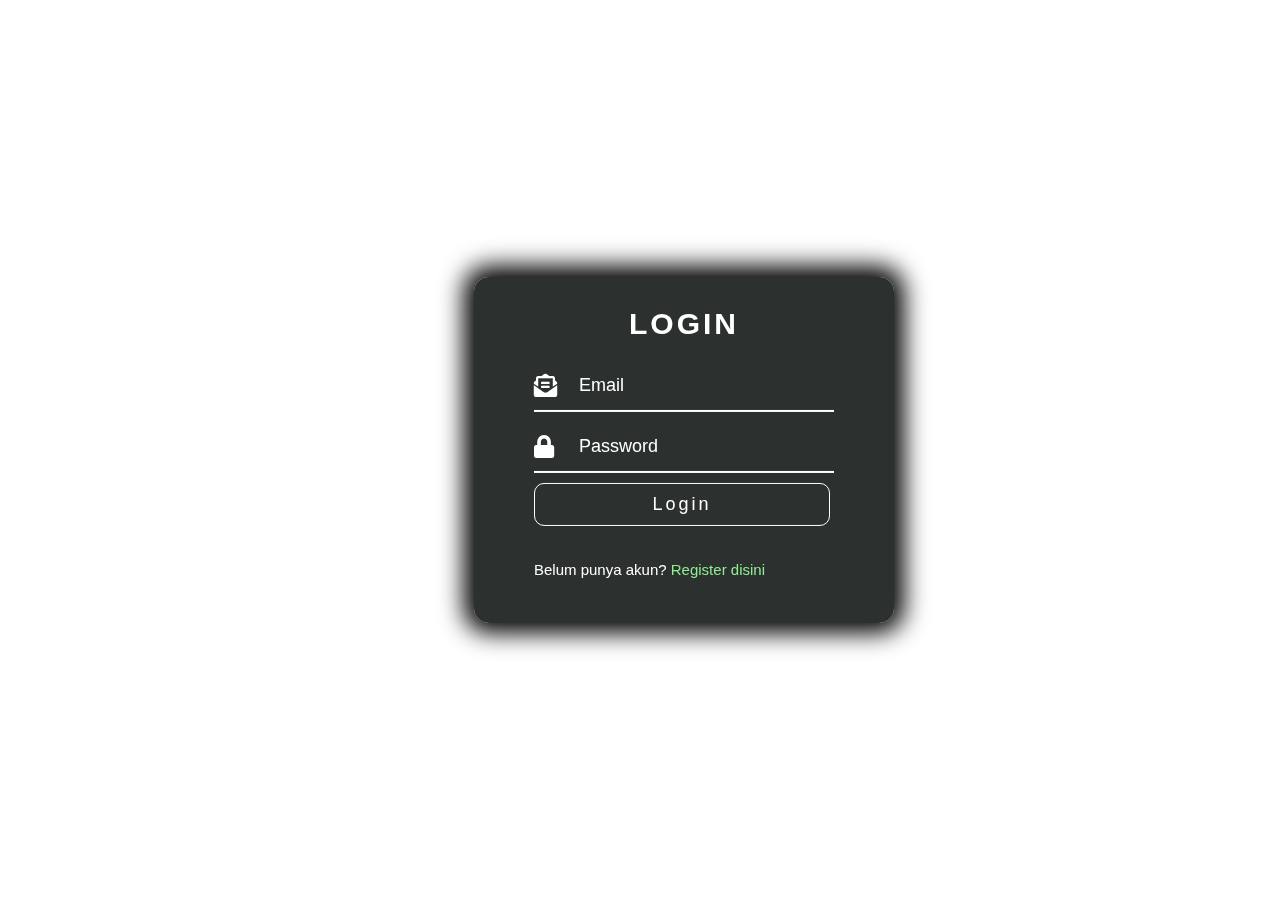
==== index.html @ 08912a89 "Add files via upload" ====
<!DOCTYPE html>
<html lang="en">

<head>
    <meta charset="UTF-8">
    <meta http-equiv="X-UA-Compatible" content="IE=edge">
    <meta name="viewport" content="width=device-width, initial-scale=1.0">
    <link rel="stylesheet" href="stylea.css" media="screen" title="no title">
    <link rel="stylesheet" href="https://use.fontawesome.com/releases/v5.6.3/css/all.css">
    <title>Login Page</title>
</head>

<body>
    <div class="input">
        <h1>LOGIN</h1>
        <form action="login.php" method="POST">
            <div class="box-input">
                <i class="fas fa-envelope-open-text"></i>
                <input type="text" name="email" placeholder="Email">
            </div>
            <div class="box-input">
                <i class="fas fa-lock"></i>
                <input type="password" name="password" placeholder="Password">
            </div>
            <a href="beranda.html">
                <button type="submit" name="login" class="btn-input">Login</button>
            </a>
            <div class="bottom">
                <p>Belum punya akun?
                    <a href="register.html">Register disini</a>
                </p>
            </div>
        </form>
    </div>
</body>

</html>
---- stylea.css ----
body {
    margin: 0;
    padding: 0;
    background: url(poto.jpg);
    background-size: cover;
    background-position: center;
    background-repeat: no-repeat;
    background-attachment: fixed;
    font-family: sans-serif;
}

.input {
    position: fixed;
    top: 50%;
    left: 600px;
    transform: translate(-30%, -50%);
    background: rgba(21, 26, 24, 0.9);
    padding: 50px;
    width: 320px;
    box-shadow: 0px 0px 25px 10px black;
    border-radius: 15px;
}

.input h1 {
    text-align: center;
    color: white;
    font-size: 30px;
    font-family: sans-serif;
    letter-spacing: 3px;
    padding-top: 0;
    margin-top: -20px;
}

.box-input {
    display: flex;
    justify-content: space-between;
    margin: 10px;
    border-bottom: 2px solid white;
    padding: 8px 0;
}

.box-input i {
    font-size: 23px;
    color: white;
    padding: 5px 0;
}

.box-input input {
    width: 85%;
    padding: 5px 0;
    background: none;
    border: none;
    outline: none;
    color: white;
    font-size: 18px;
}

.box-input input::placeholder {
    color: white;
}

.btn-input .box-input input:hover {
    background: rgba(10, 10, 10, s 0.5);
}

.btn-input {
    margin-left: 10px;
    margin-bottom: 20px;
    background: none;
    border: 1px solid white;
    width: 92.5%;
    padding: 10px;
    color: white;
    font-size: 18px;
    letter-spacing: 3px;
    cursor: pointer;
    transition: all .2s;
    border-radius: 10px;
}

.btn-input:hover {
    background: black
}

.bottom {
    margin-left: 10px;
    margin-right: 10px;
    margin-bottom: -20px;
}

.bottom p {
    color: white;
    font-size: 15px;
    text-decoration: none;
}

.bottom a {
    color: lightgreen;
    font-size: 15px;
    text-decoration: none;
}

.bottom a:hover {
    text-decoration: underline;
}
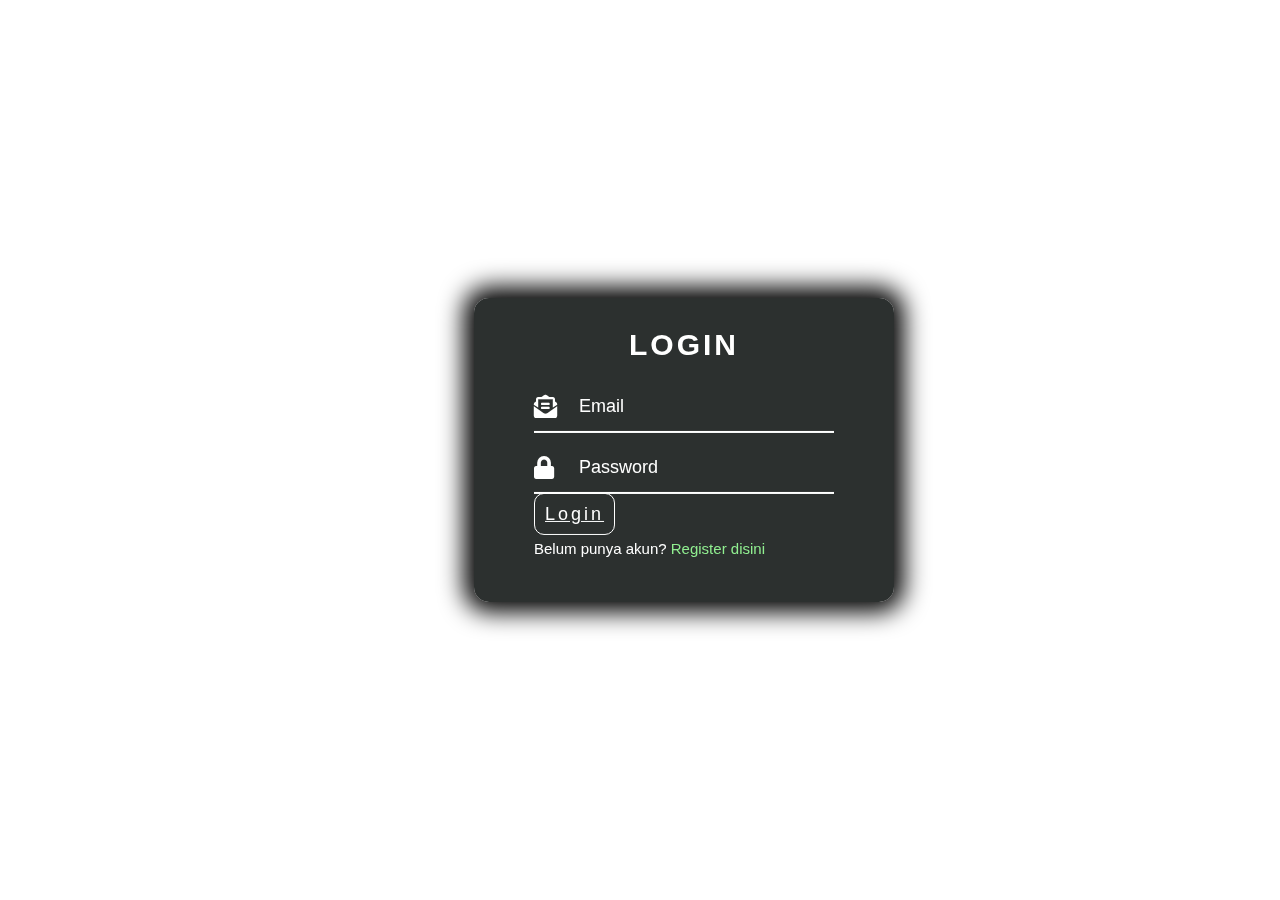
==== commit 02f08d77: "Update index.html" ====
--- a/index.html
+++ b/index.html
@@ -13,7 +13,7 @@
 <body>
     <div class="input">
         <h1>LOGIN</h1>
-        <form action="login.php" method="POST">
+        <form>
             <div class="box-input">
                 <i class="fas fa-envelope-open-text"></i>
                 <input type="text" name="email" placeholder="Email">
@@ -22,9 +22,9 @@
                 <i class="fas fa-lock"></i>
                 <input type="password" name="password" placeholder="Password">
             </div>
-            <a href="beranda.html">
-                <button type="submit" name="login" class="btn-input">Login</button>
-            </a>
+            <div>
+                <a href="dashboard.html" name="login" class="btn-input">Login</a>
+            </div>
             <div class="bottom">
                 <p>Belum punya akun?
                     <a href="register.html">Register disini</a>
@@ -34,4 +34,4 @@
     </div>
 </body>
 
-</html>+</html>
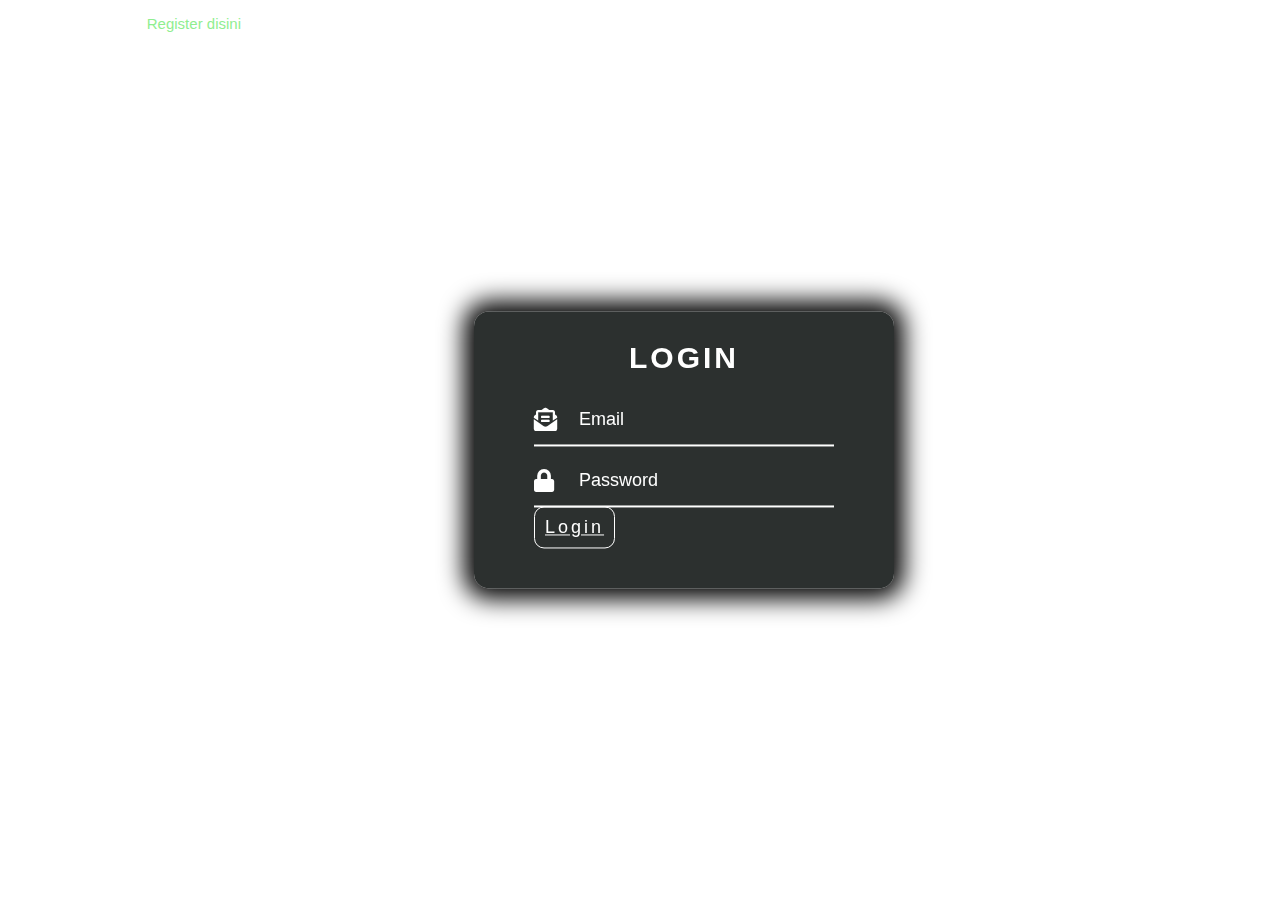
==== commit c2d4759f: "Update index.html" ====
--- a/index.html
+++ b/index.html
@@ -22,8 +22,8 @@
                 <i class="fas fa-lock"></i>
                 <input type="password" name="password" placeholder="Password">
             </div>
-            <div>
-                <a href="dashboard.html" name="login" class="btn-input">Login</a>
+            <a href="dashboard.html">
+                <a href="submit" name="login" a href="dashboard.html" class="btn-input">Login</a></button>
             </div>
             <div class="bottom">
                 <p>Belum punya akun?
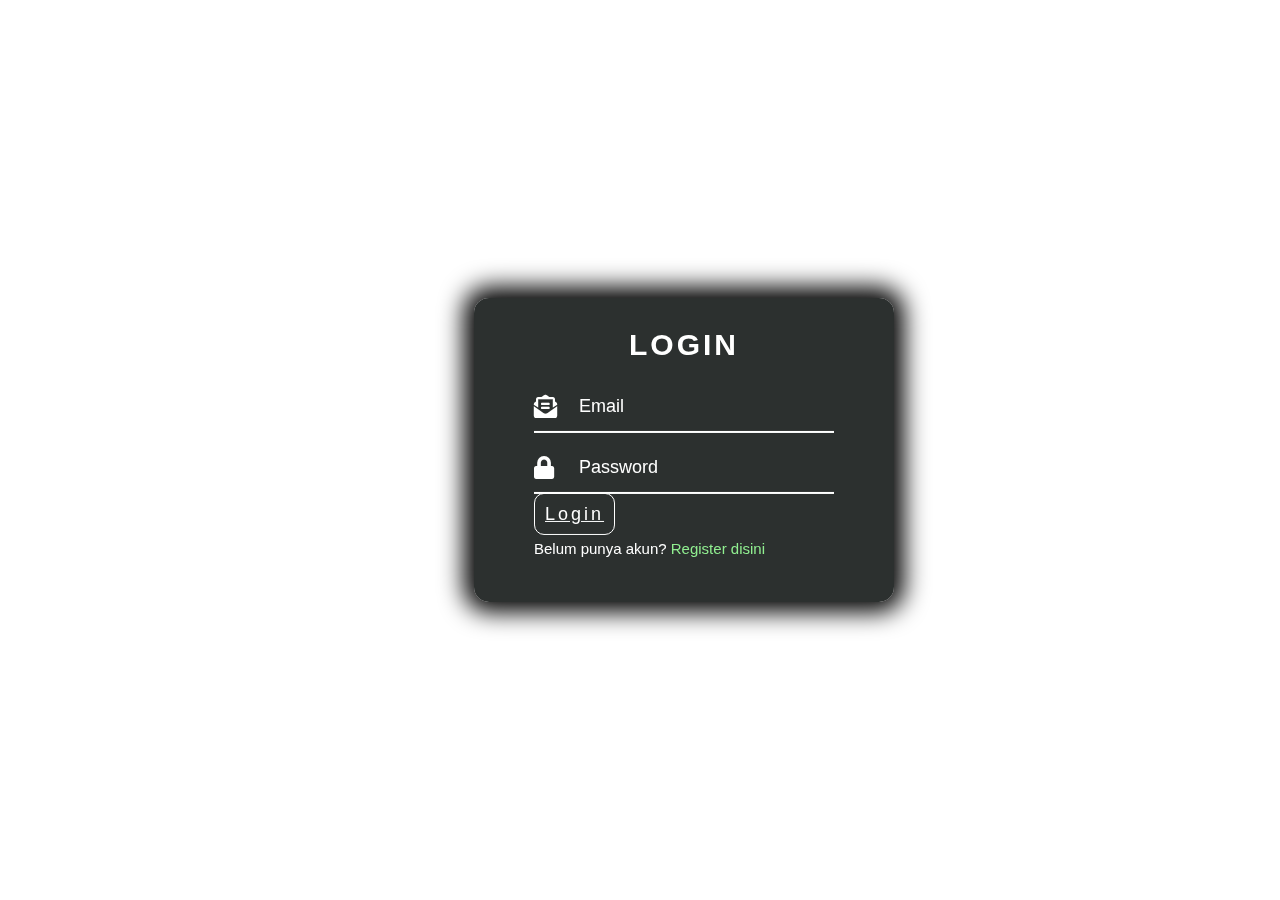
==== commit 8da147ea: "Update index.html" ====
--- a/index.html
+++ b/index.html
@@ -22,8 +22,8 @@
                 <i class="fas fa-lock"></i>
                 <input type="password" name="password" placeholder="Password">
             </div>
-            <a href="dashboard.html">
-                <a href="submit" name="login" a href="dashboard.html" class="btn-input">Login</a></button>
+            <div>
+                <a href="dashboard.html" name="login" class="btn-input">Login</a>
             </div>
             <div class="bottom">
                 <p>Belum punya akun?
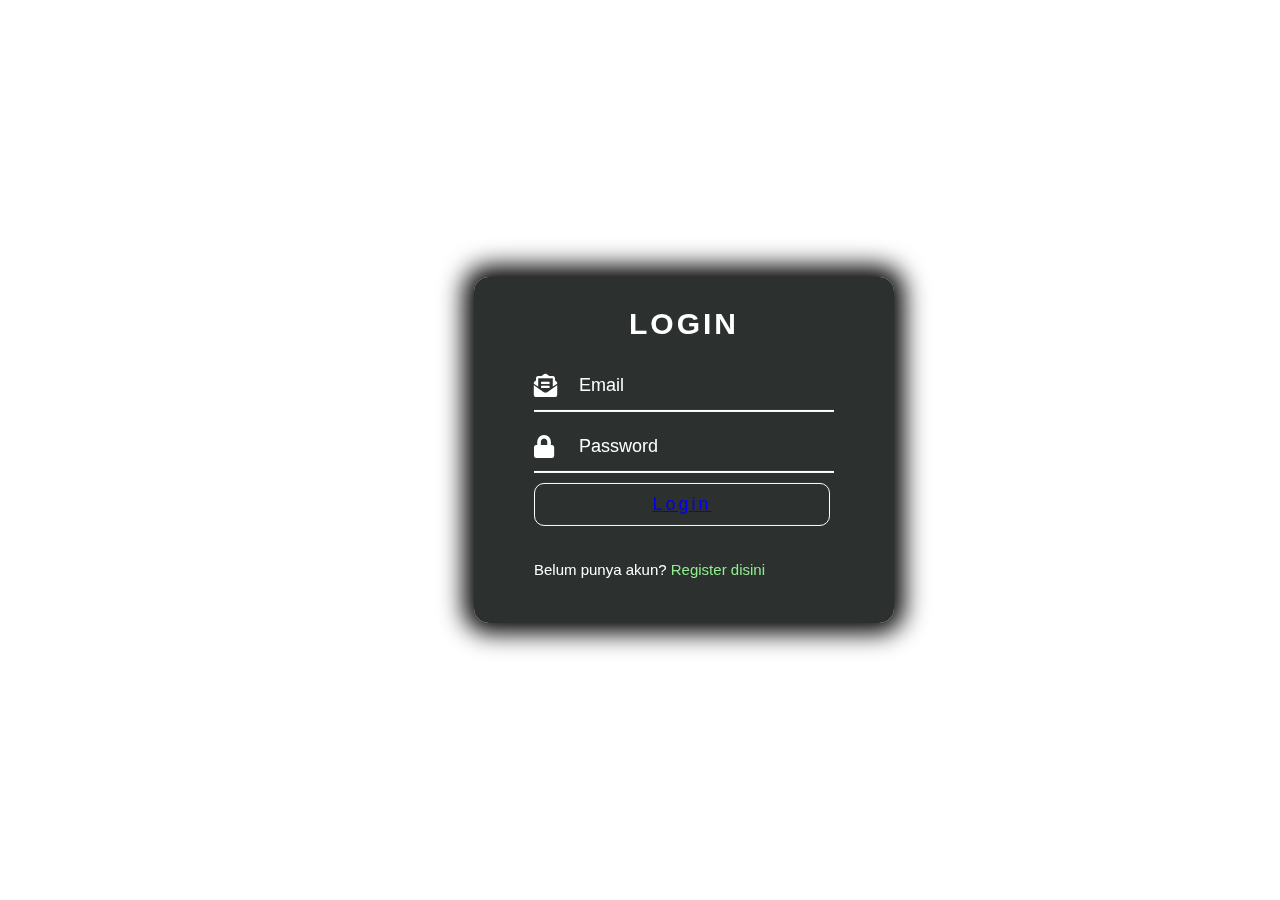
==== commit 0f29975c: "Update index.html" ====
--- a/index.html
+++ b/index.html
@@ -13,7 +13,7 @@
 <body>
     <div class="input">
         <h1>LOGIN</h1>
-        <form>
+        <form action="login.html" method="POST">
             <div class="box-input">
                 <i class="fas fa-envelope-open-text"></i>
                 <input type="text" name="email" placeholder="Email">
@@ -22,9 +22,9 @@
                 <i class="fas fa-lock"></i>
                 <input type="password" name="password" placeholder="Password">
             </div>
-            <div>
-                <a href="dashboard.html" name="login" class="btn-input">Login</a>
-            </div>
+            <a href="dashboard.html">
+                <button type="submit" name="login" a href="dashboard.html" class="btn-input">Login</a></button>
+            </a>
             <div class="bottom">
                 <p>Belum punya akun?
                     <a href="register.html">Register disini</a>
